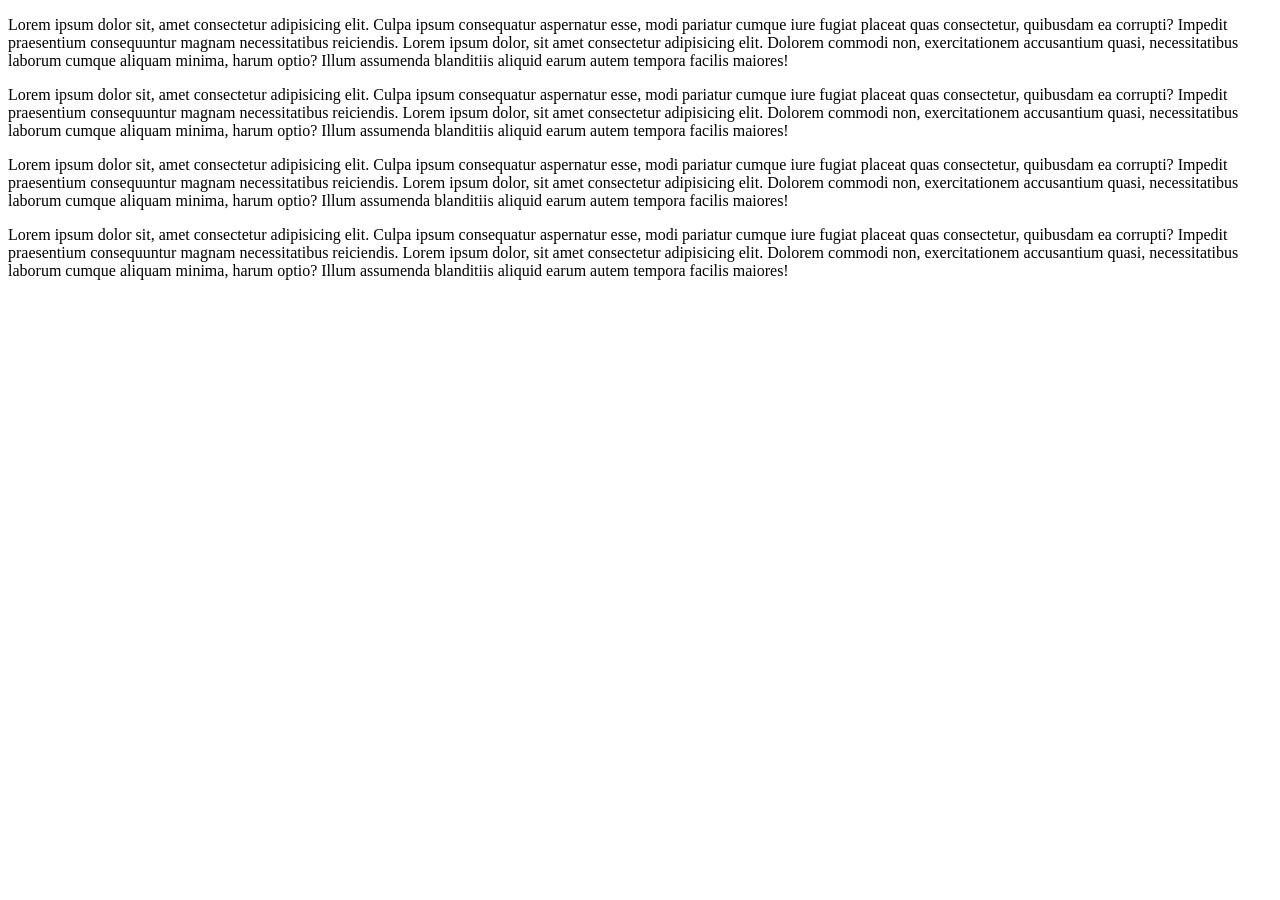
==== pagina1.html @ 7ee9fad9 "inicio" ====
<!DOCTYPE html>
<html lang="pt-br">
<head>
    <meta charset="UTF-8">
    <meta name="viewport" content="width=device-width, initial-scale=1.0">
    <title>Document</title>
</head>
<body>
    <main>
        <p>Lorem ipsum dolor sit, amet consectetur adipisicing elit. Culpa ipsum consequatur aspernatur esse, modi pariatur cumque iure fugiat placeat quas consectetur, quibusdam ea corrupti? Impedit praesentium consequuntur magnam necessitatibus reiciendis. Lorem ipsum dolor, sit amet consectetur adipisicing elit. Dolorem commodi non, exercitationem accusantium quasi, necessitatibus laborum cumque aliquam minima, harum optio? Illum assumenda blanditiis aliquid earum autem tempora facilis maiores!</p>
        <p>Lorem ipsum dolor sit, amet consectetur adipisicing elit. Culpa ipsum consequatur aspernatur esse, modi pariatur cumque iure fugiat placeat quas consectetur, quibusdam ea corrupti? Impedit praesentium consequuntur magnam necessitatibus reiciendis. Lorem ipsum dolor, sit amet consectetur adipisicing elit. Dolorem commodi non, exercitationem accusantium quasi, necessitatibus laborum cumque aliquam minima, harum optio? Illum assumenda blanditiis aliquid earum autem tempora facilis maiores!</p>
        <p>Lorem ipsum dolor sit, amet consectetur adipisicing elit. Culpa ipsum consequatur aspernatur esse, modi pariatur cumque iure fugiat placeat quas consectetur, quibusdam ea corrupti? Impedit praesentium consequuntur magnam necessitatibus reiciendis. Lorem ipsum dolor, sit amet consectetur adipisicing elit. Dolorem commodi non, exercitationem accusantium quasi, necessitatibus laborum cumque aliquam minima, harum optio? Illum assumenda blanditiis aliquid earum autem tempora facilis maiores!</p>
        <p>Lorem ipsum dolor sit, amet consectetur adipisicing elit. Culpa ipsum consequatur aspernatur esse, modi pariatur cumque iure fugiat placeat quas consectetur, quibusdam ea corrupti? Impedit praesentium consequuntur magnam necessitatibus reiciendis. Lorem ipsum dolor, sit amet consectetur adipisicing elit. Dolorem commodi non, exercitationem accusantium quasi, necessitatibus laborum cumque aliquam minima, harum optio? Illum assumenda blanditiis aliquid earum autem tempora facilis maiores!</p>
    </main>
    
</body>
</html>
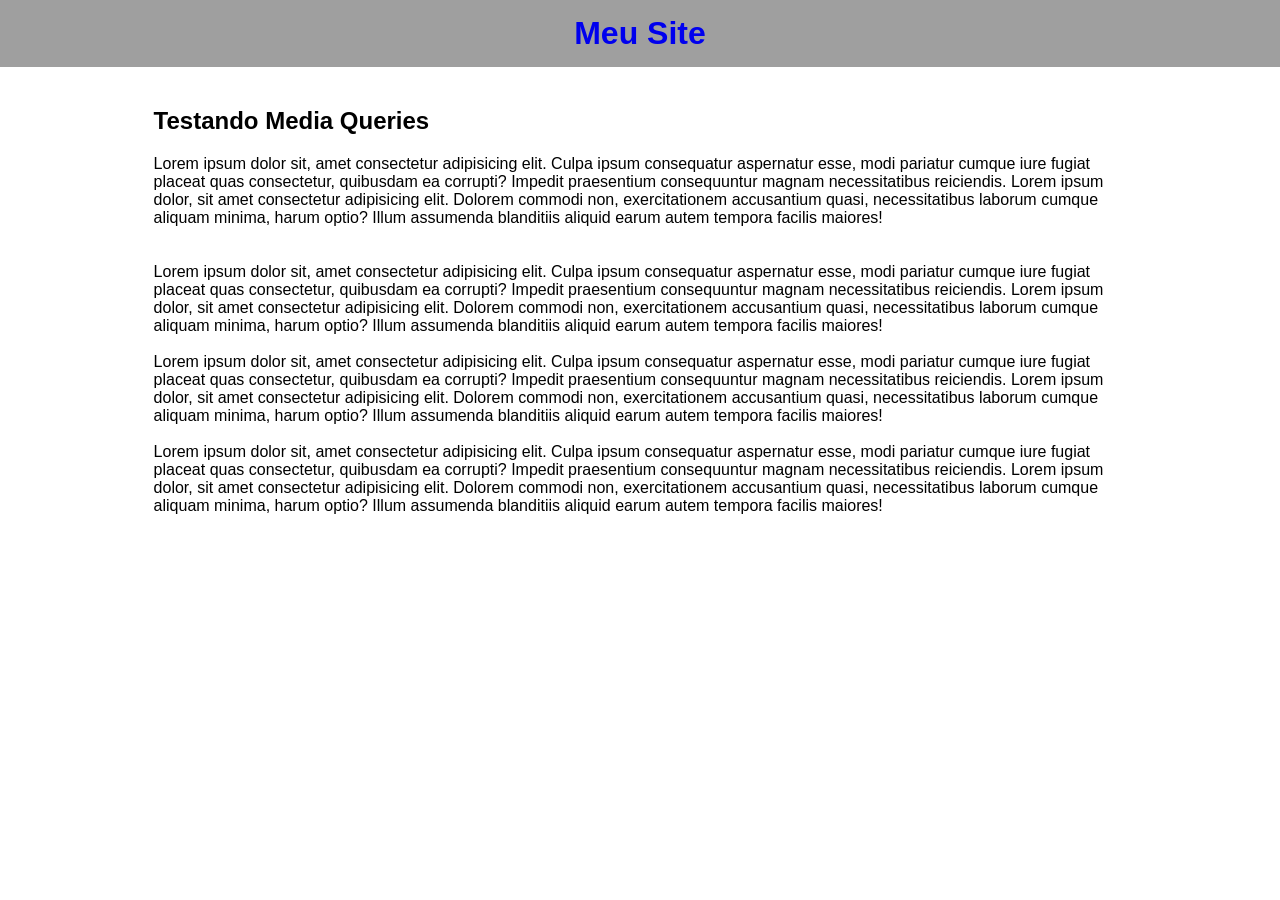
==== commit d03d9f05: "menu hamburguer" ====
--- a/pagina1.html
+++ b/pagina1.html
@@ -4,12 +4,17 @@
     <meta charset="UTF-8">
     <meta name="viewport" content="width=device-width, initial-scale=1.0">
     <title>Document</title>
+    <link rel="stylesheet" href="estilo/style.css">
 </head>
 <body>
+    <header>
+        <h1> <a href="index.html">Meu Site</a></h1>
+    </header>
     <main>
-        <p>Lorem ipsum dolor sit, amet consectetur adipisicing elit. Culpa ipsum consequatur aspernatur esse, modi pariatur cumque iure fugiat placeat quas consectetur, quibusdam ea corrupti? Impedit praesentium consequuntur magnam necessitatibus reiciendis. Lorem ipsum dolor, sit amet consectetur adipisicing elit. Dolorem commodi non, exercitationem accusantium quasi, necessitatibus laborum cumque aliquam minima, harum optio? Illum assumenda blanditiis aliquid earum autem tempora facilis maiores!</p>
-        <p>Lorem ipsum dolor sit, amet consectetur adipisicing elit. Culpa ipsum consequatur aspernatur esse, modi pariatur cumque iure fugiat placeat quas consectetur, quibusdam ea corrupti? Impedit praesentium consequuntur magnam necessitatibus reiciendis. Lorem ipsum dolor, sit amet consectetur adipisicing elit. Dolorem commodi non, exercitationem accusantium quasi, necessitatibus laborum cumque aliquam minima, harum optio? Illum assumenda blanditiis aliquid earum autem tempora facilis maiores!</p>
-        <p>Lorem ipsum dolor sit, amet consectetur adipisicing elit. Culpa ipsum consequatur aspernatur esse, modi pariatur cumque iure fugiat placeat quas consectetur, quibusdam ea corrupti? Impedit praesentium consequuntur magnam necessitatibus reiciendis. Lorem ipsum dolor, sit amet consectetur adipisicing elit. Dolorem commodi non, exercitationem accusantium quasi, necessitatibus laborum cumque aliquam minima, harum optio? Illum assumenda blanditiis aliquid earum autem tempora facilis maiores!</p>
+        <h2>Testando Media Queries</h2>
+        <p>Lorem ipsum dolor sit, amet consectetur adipisicing elit. Culpa ipsum consequatur aspernatur esse, modi pariatur cumque iure fugiat placeat quas consectetur, quibusdam ea corrupti? Impedit praesentium consequuntur magnam necessitatibus reiciendis. Lorem ipsum dolor, sit amet consectetur adipisicing elit. Dolorem commodi non, exercitationem accusantium quasi, necessitatibus laborum cumque aliquam minima, harum optio? Illum assumenda blanditiis aliquid earum autem tempora facilis maiores!</p><br><br>
+        <p>Lorem ipsum dolor sit, amet consectetur adipisicing elit. Culpa ipsum consequatur aspernatur esse, modi pariatur cumque iure fugiat placeat quas consectetur, quibusdam ea corrupti? Impedit praesentium consequuntur magnam necessitatibus reiciendis. Lorem ipsum dolor, sit amet consectetur adipisicing elit. Dolorem commodi non, exercitationem accusantium quasi, necessitatibus laborum cumque aliquam minima, harum optio? Illum assumenda blanditiis aliquid earum autem tempora facilis maiores!</p><br>
+        <p>Lorem ipsum dolor sit, amet consectetur adipisicing elit. Culpa ipsum consequatur aspernatur esse, modi pariatur cumque iure fugiat placeat quas consectetur, quibusdam ea corrupti? Impedit praesentium consequuntur magnam necessitatibus reiciendis. Lorem ipsum dolor, sit amet consectetur adipisicing elit. Dolorem commodi non, exercitationem accusantium quasi, necessitatibus laborum cumque aliquam minima, harum optio? Illum assumenda blanditiis aliquid earum autem tempora facilis maiores!</p><br>
         <p>Lorem ipsum dolor sit, amet consectetur adipisicing elit. Culpa ipsum consequatur aspernatur esse, modi pariatur cumque iure fugiat placeat quas consectetur, quibusdam ea corrupti? Impedit praesentium consequuntur magnam necessitatibus reiciendis. Lorem ipsum dolor, sit amet consectetur adipisicing elit. Dolorem commodi non, exercitationem accusantium quasi, necessitatibus laborum cumque aliquam minima, harum optio? Illum assumenda blanditiis aliquid earum autem tempora facilis maiores!</p>
     </main>
     
--- a/estilo/style.css
+++ b/estilo/style.css
@@ -0,0 +1,70 @@
+@charset "UTF-8";
+
+*{
+    padding: 0px;
+    margin: 0px;
+    font-family: Arial, Helvetica, sans-serif;
+    box-sizing: border-box;
+}
+header{
+    background-color: rgba(128, 128, 128, 0.753);
+  
+}
+
+header h1{
+    text-align: center;
+    padding: 15px;
+    
+}
+#itens{
+    display: none;
+
+}
+
+#burguer{
+    background-color: rgb(128, 128, 128, 0.753);
+    display: block;
+    color: white;
+    text-align: center;
+    padding: 10px;
+    cursor: pointer;
+
+}
+
+a{
+    text-decoration: none;
+}
+
+nav ul{
+    list-style: none;
+    margin: 0px;
+   
+    width: 100%;
+}
+nav li{
+    width: 100%;
+    
+}
+
+nav a {
+    background-color: rgb(20, 20, 20);
+    display: block;      /* Faz o link se comportar como um bloco de largura total */
+    width: 100%;         /* Garante os 100% da largura */
+    padding: 12px 0px;   /* Espaçamento interno em cima e embaixo */
+    color: white;
+    text-align: center;  /* Centraliza o texto na tela */
+    border-bottom: 1px solid rgba(255, 255, 255, 0.2); /* Linha divisória opcional entre os botões */
+}
+
+main {
+    padding: 20px 12%; 
+    
+}
+
+
+
+
+main h2{
+    padding: 20px 0px;
+    
+}
